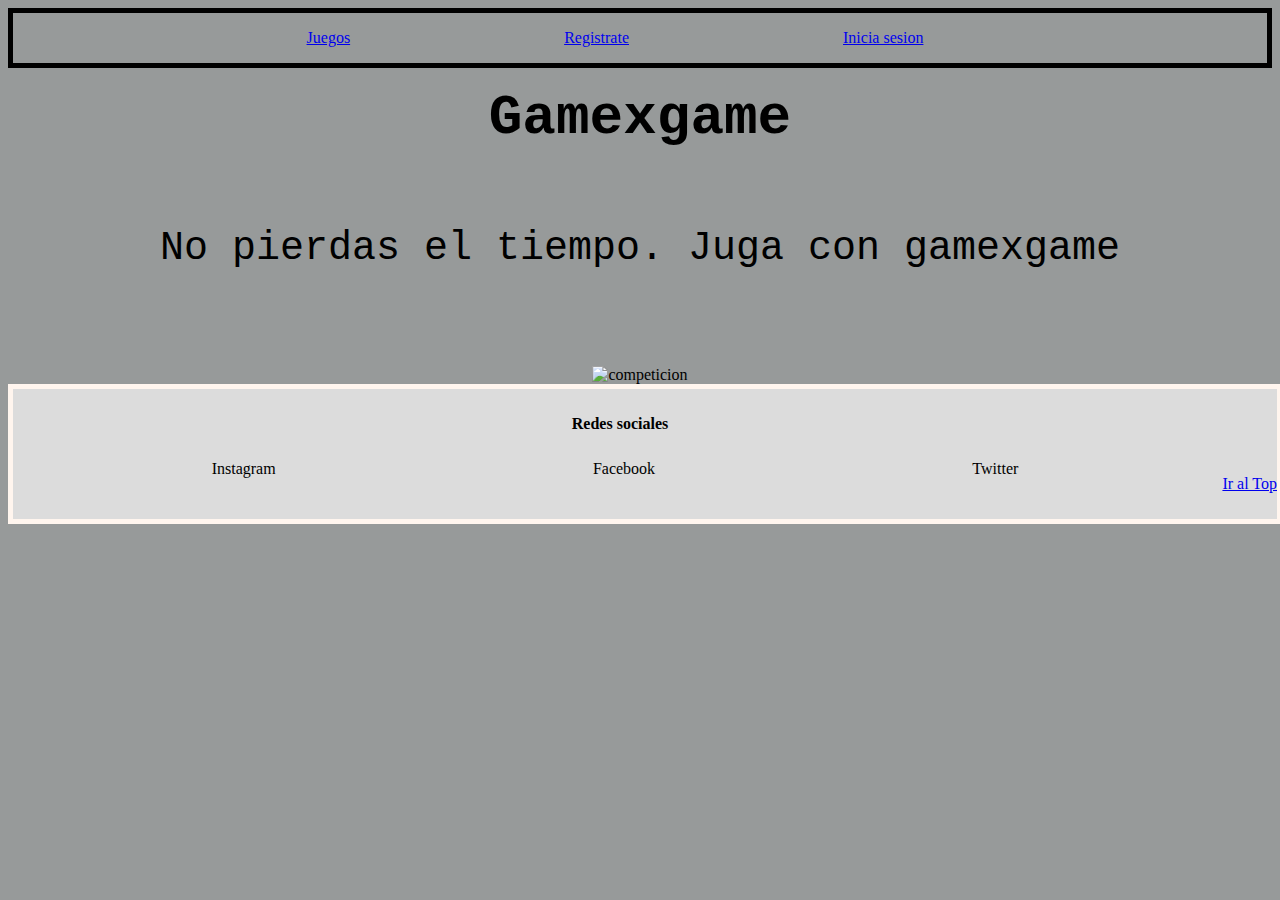
==== index.html @ 589695de "first commit" ====
<!DOCTYPE html>
<html lang="en">
<head>
    <meta charset="UTF-8">
    <meta http-equiv="X-UA-Compatible" content="IE=edge">
    <meta name="viewport" content="width=device-width, initial-scale=1.0">
    <link rel="stylesheet" href="style.css">
    <title>Gamexgame</title>
</head>
<body class="body">

    <header>
        <nav class="registrate-index">
            <div class="lista">
            <ul>
                <li>
                    <a href="juegos.html">Juegos</a>
                    <ul>
                        <li><a href=""></a>League of legends</li>
                        <li><a href=""></a>Valorant</li>
                        <li><a href=""></a>Counter strike</li>
                    </ul>
                   
                </li>
                

            
                <li>
                    <a href="registrate.html">Registrate</a> 
                </li>
                <li>
                    <a href="iniciasesion.html">Inicia sesion</a> 
                </li>
                
            
            </ul>
        </div>
        </nav>
    </header>

    <main>

        <section>
            <!--Titulo principal-->
            <h1 class="titulo-gxg">Gamexgame</h1>
            <p class="parrafo">No pierdas el tiempo. Juga con gamexgame</p>
            <div class="imagen">

            <img class="imagen" src="https://e00-marca.uecdn.es/assets/multimedia/imagenes/2019/05/28/15590324951134.png" width="1800" height="1500" alt="competicion">

            </div>
        </section>

    </main>


    <footer class="footer">
        <div class="redes-footer">
        <h5 class="redes">Redes sociales</h5>

        <ul class="redes-lista">
            <li>Instagram</li>
            <li>Facebook</li>
            <li>Twitter</li>
        </ul>
        </div>
        <div class="top">
        <a href="#top">Ir al Top</a>
        </div>
    </footer>

</body>
</html>
---- style.css ----
ul ul {
    position: relative;
    display: none;


}

ul li:hover ul {
    position: absolute;
    display: block;

}


.lista {
    border-top: solid 5px black;
    border-right: solid 5px black;
    border-bottom: solid 5px black;
    border-left: solid 5px black;
    text-align: center;

}


.lista li {
    list-style: none;
    display: inline;
    padding: 50px 50px 50px 50px;
    margin-right: 100px;
    margin-left: 10px;
    margin-top: 10px;
    margin-bottom: 10px;
    text-align: center;

}

.registrate-index {
    width: 100%;
    height: 40px;


}

.titulo-gxg {
    font-family: 'Courier New', Courier, monospace;
    font-size: 3.5rem;
    text-align: center;
    background-color: #979A9A;
    width: 100%;
    height: 100px;

}

.body {
    background-color: #979A9A;
}

.parrafo {
    font-family: 'Courier New', Courier, monospace;
    font-size: 2.5rem;
    text-align: center;
    background-color: #979A9A;
    width: 100%;
    height: 100px;
}

.imagen {
    text-align: center;

}

.redes {
    text-align: center;
    font-size: 1rem;
    padding-right: 50px;


}

.footer {
    /* border-top: solid 2px black;
    border-right: solid 2px black;
    border-bottom: solid 2px black;
    border-left: solid 2px black;
    text-align: center; */
    flex-direction: column;
    /* background-color: #797D7F; */
    width: 100%;
    height: 130px;
    background-color: #dcdcdc;
    border-top: solid 5px #fff5ee;
    border-right: solid 5px #fff5ee;
    border-bottom: solid 5px #fff5ee;
    border-left: solid 5px #fff5ee;


}

.redes-lista {
    display: flex;
    flex-direction: left;
    justify-content: space-around;
    text-align: left;
    list-style: none;
    padding-right: 100px;


}

.redes-footer {
    width: 100%;
    height: 60px;
}

.contacto {
    text-align: right;
    font-size: 1rem;
    padding-left: 40px;

}

.top {
    text-align: right;
    padding-left: 20px;
}

/*html registrate¨*/
/* header*/

.registrate-body {
    background-color: #dcdcdc;

}

.header {
    background-color: #dcdcdc;
    border-top: solid 5px #fff5ee;
    border-right: solid 5px #fff5ee;
    border-bottom: solid 5px #fff5ee;
    border-left: solid 5px #fff5ee;

}


.logo {
    background-color: #dcdcdc;
    padding-left: 20px;
    text-align: left;
}

/*main*/

.main {
    background-color: #dcdcdc;
}

.titulo {
    font-family: 'Gill Sans', 'Gill Sans MT', Calibri, 'Trebuchet MS', sans-serif;
    text-align: center;
    padding-left: 200px;
    background: none;
}

.registrate {
    font-family: 'Franklin Gothic Medium', 'Arial Narrow', Arial, sans-serif;
    text-align: center;
    padding-left: 200px;
    background: none;

}

/*lista main*/
.lista-main {
    display: flex;
    flex-direction: column;
    list-style: none;
    text-align: center;
    font-size: x-large;
    font-family: 'Courier New', Courier, monospace;
    padding-bottom: 200px;

}

/* galeria de imagenes*/
.galeria-container {
    display: grid;
    grid-template-columns: repeat(2, 1fr);
    grid-auto-rows: 200px;
    gap: 15px;
}

.gallery-img {
    width: 100%;
    height: 100%;
    object-fit: cover;
    -webkit-box-shadow: 10px 11px 12px -8px rgba(0, 0, 0, 0.37);
    -moz-box-shadow: 10px 11px 12px -8px rgba(0, 0, 0, 0.37);
    box-shadow: 10px 11px 12px -8px rgba(0, 0, 0, 0.37);
}

.galeria-item {
    position: relative;
}

.galeria-titulo {
    position: absolute;
    bottom: 0;
    color: #fff;
    background-color: rgba(0 0, 0, 0.656);
    width: 100%;
    padding: 5px 10px;
    font-weight: 200;
    font-size: 20px;
    font-family: 'Trebuchet MS', 'Lucida Sans Unicode', 'Lucida Grande', 'Lucida Sans', Arial, sans-serif;
}

/*footer registrate*/

redes- .imagen-2 {
    display: block;
}

/*header iniciar sesion*/

.header-is {
    background-color: #dcdcdc;
    border-top: solid 5px #fff5ee;
    border-right: solid 5px #fff5ee;
    border-bottom: solid 5px #fff5ee;
    border-left: solid 5px #fff5ee;
}

.gamexgame {
    padding-left: 40px;
}

/*main iniciar sesion*/
.imagen12 {
    width: 1850px;
    height: 955px;
}

.sesion-body {
    background-color: #dcdcdc;
}

.titulo-is {
    text-align: center;
    font-size: xx-large;
    font-family: 'Lucida Sans', 'Lucida Sans Regular', 'Lucida Grande', 'Lucida Sans Unicode', Geneva, Verdana, sans-serif;

}

.nombredeusuario {
    text-align: center;
    padding-right: 800px;
    font-family: 'Lucida Sans', 'Lucida Sans Regular', 'Lucida Grande', 'Lucida Sans Unicode', Geneva, Verdana, sans-serif;

}

.contraseña {
    text-align: center;
    padding-right: 800px;
    font-family: 'Lucida Sans', 'Lucida Sans Regular', 'Lucida Grande', 'Lucida Sans Unicode', Geneva, Verdana, sans-serif;
}

.olvitu {
    text-align: center;
    font-family: 'Courier New', Courier, monospace;
}

.crearcuenta {
    text-align: center;
    font-family: 'Courier New', Courier, monospace;

}

.footer-is {
    padding-top: 10px;
    width: 100%;
    height: 130px;
    margin-top: 100px;
    position: absolute;
    background-color: #dcdcdc;
    border-top: solid 5px #fff5ee;
    border-right: solid 5px #fff5ee;
    border-left: solid 5px #fff5ee;
}

/* html juegos*/

.body-juegos {
    background-color: #dcdcdc;
}

.header-juegos {
    text-align: center;
    border-top: solid 10px #fff5ee;
    border-right: solid 10px #fff5ee;
    border-bottom: solid 10px #fff5ee;
    border-left: solid 10px #fff5ee;
    font-size: xx-large;
    font-family: 'Trebuchet MS', 'Lucida Sans Unicode', 'Lucida Grande', 'Lucida Sans', Arial, sans-serif;
}

.lista-juegos ul {
    padding-right: 0px;
    padding-left: 0px;
    padding-bottom: 0px;
    padding-top: 0px;
    margin: 0px;
}

.lista-juegos li {
    list-style-type: none;
    display: inline;
    padding: 40px 40px 40px 40px;
    font-family: 'Courier New', Courier, monospace
}

.footer-juegos {
    padding-top: 600px;

}

/* responsive registrate.html*/

/* mobile*/
@media (max-width:450px) {

    /* responsive header registrate*/
    .logo {
        background-color: #dcdcdc;
        padding-left: 100px;
        text-align: center;
    }

    /* responsive main registrate*/

    .galeria-container {
        display: grid;
        grid-template-columns: 1fr;
        grid-auto-rows: 220px;
    }


    .titulo {
        font-family: 'Gill Sans', 'Gill Sans MT', Calibri, 'Trebuchet MS', sans-serif;
        text-align: left;
        padding-left: 110px;
        background: none;
    }

    .galeria-titulo {
        font-size: 18px;
    }

    .registrate {
        font-family: 'Franklin Gothic Medium', 'Arial Narrow', Arial, sans-serif;
        text-align: left;
        padding-left: 150px;
        background: none;
    }

    .lista-main {
        display: flex;
        flex-direction: column;
        list-style: none;
        text-align: left;
        font-size: large;
        font-family: 'Courier New', Courier, monospace;
        padding-bottom: 200px;
        padding-top: 100px;
    }

    /* responsive footer registrate*/

    .redes {
        padding-right: 50px;
    }





    /*responsive index.html*/

    /*responsive header index*/

    ul ul {
        position: relative;
        display: none;


    }

    ul li:hover ul {
        position: absolute;
        display: block;

    }


    .lista {
        font-size: large;
        border-top: solid 5px black;
        border-right: solid 5px black;
        border-bottom: solid 5px black;
        border-left: solid 5px black;
        text-align: center;
    }


    .registrate-index {
        width: 100%;
        height: 200px;


    }

    /* responsive main index*/

    .titulo-gxg {
        font-family: 'Courier New', Courier, monospace;
        font-size: 3rem;
        text-align: center;
        background-color: #979A9A;
        width: 100%;
        height: 50px;
        padding-right: 100px;
    }




    .imagen {
        display: none;

    }

    .parrafo {
        font-family: 'Courier New', Courier, monospace;
        font-size: 1.5rem;
        text-align: center;
        background-color: #979A9A;
        width: 100%;
        height: 100px;
        padding-bottom: 400px;
        padding-left: 20px;
    }


    /* tablet*/
    @media (min-width:451px) and (max-width:960px) {
        .galeria-container {
            display: grid;
            grid-template-columns: 2, 1fr;
        }
    }

}
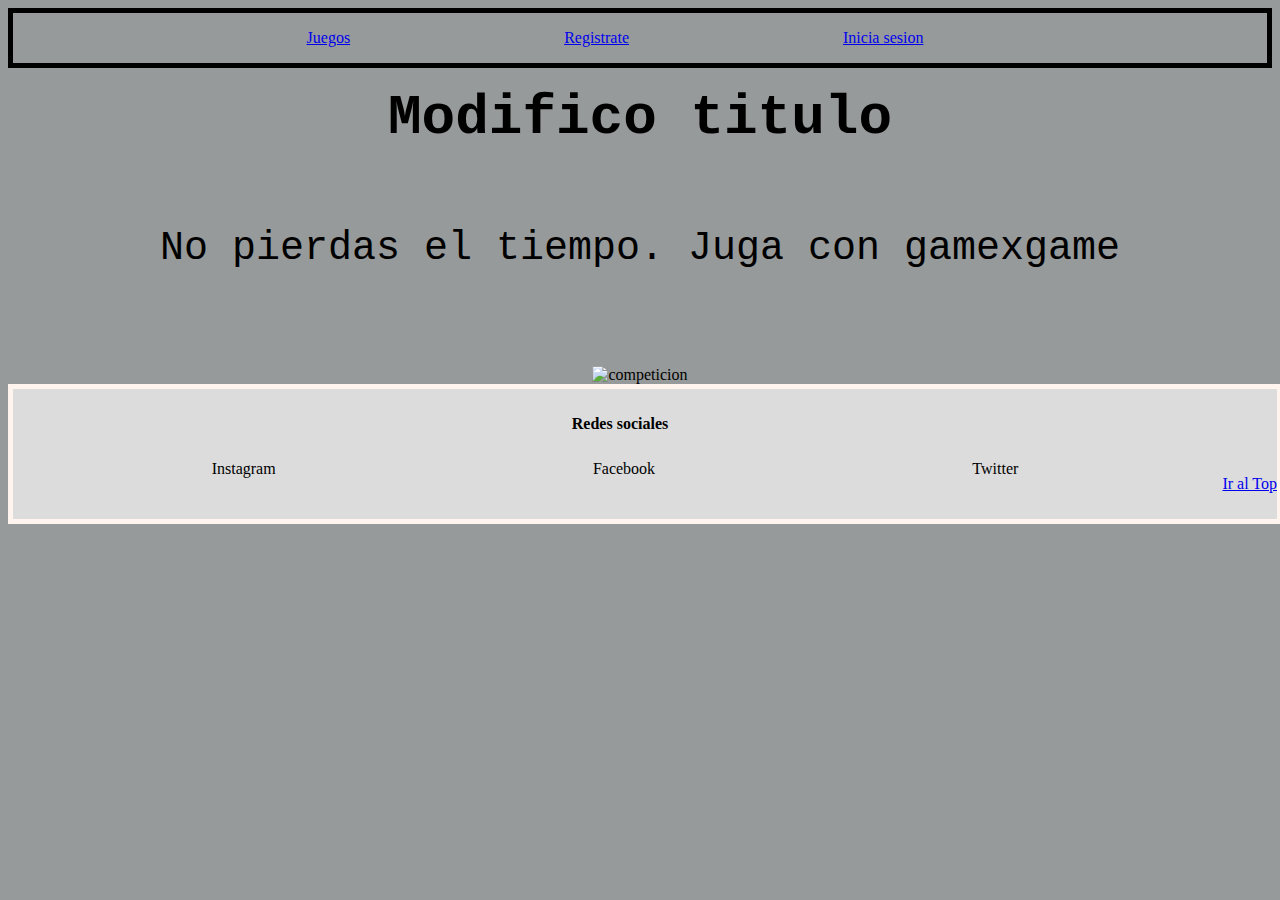
==== commit 2bac6655: "cambie titulo" ====
--- a/index.html
+++ b/index.html
@@ -42,7 +42,7 @@
 
         <section>
             <!--Titulo principal-->
-            <h1 class="titulo-gxg">Gamexgame</h1>
+            <h1 class="titulo-gxg">Modifico titulo</h1>
             <p class="parrafo">No pierdas el tiempo. Juga con gamexgame</p>
             <div class="imagen">
 
